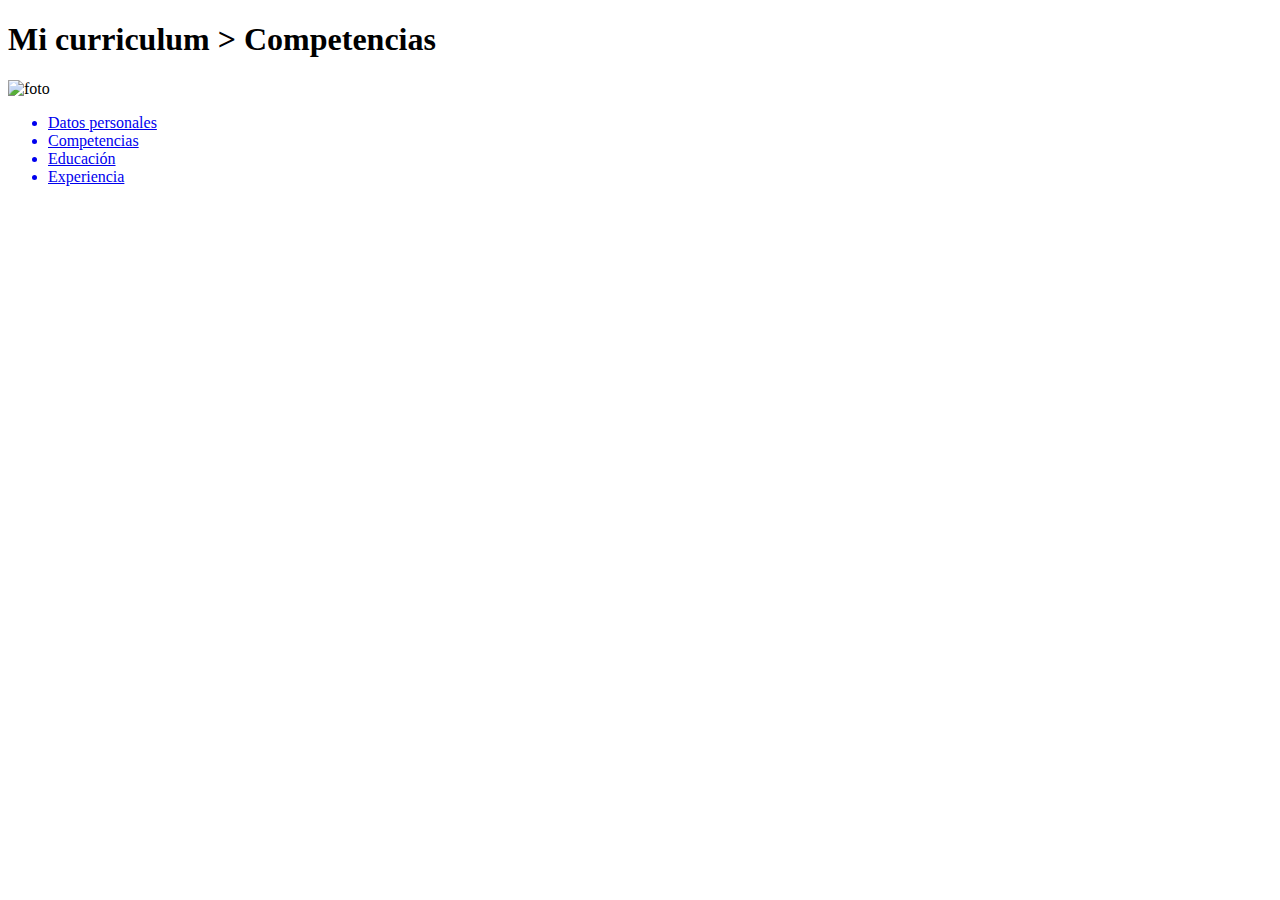
==== competencias.html @ 6bc0c1c5 "Carga inicial" ====
<!DOCTYPE html>
<html lang="en">
<head>
    <meta charset="UTF-8">
    <meta name="viewport" content="width=device-width, initial-scale=1.0">
    <title>Document</title>
</head>
<body>
    <h1>Mi curriculum > Competencias</h1>
    <img src="imagenes/foto.png" alt="foto">
    <ul>
        <a href="index.html"><li>Datos personales</li></a>
        <a href="competencias.html"><li>Competencias</li></a>
        <a href="educacion.html"><li>Educación</li></a>
        <a href="experiencia.html"><li>Experiencia</li></a>
    </ul>
</body>
</html>
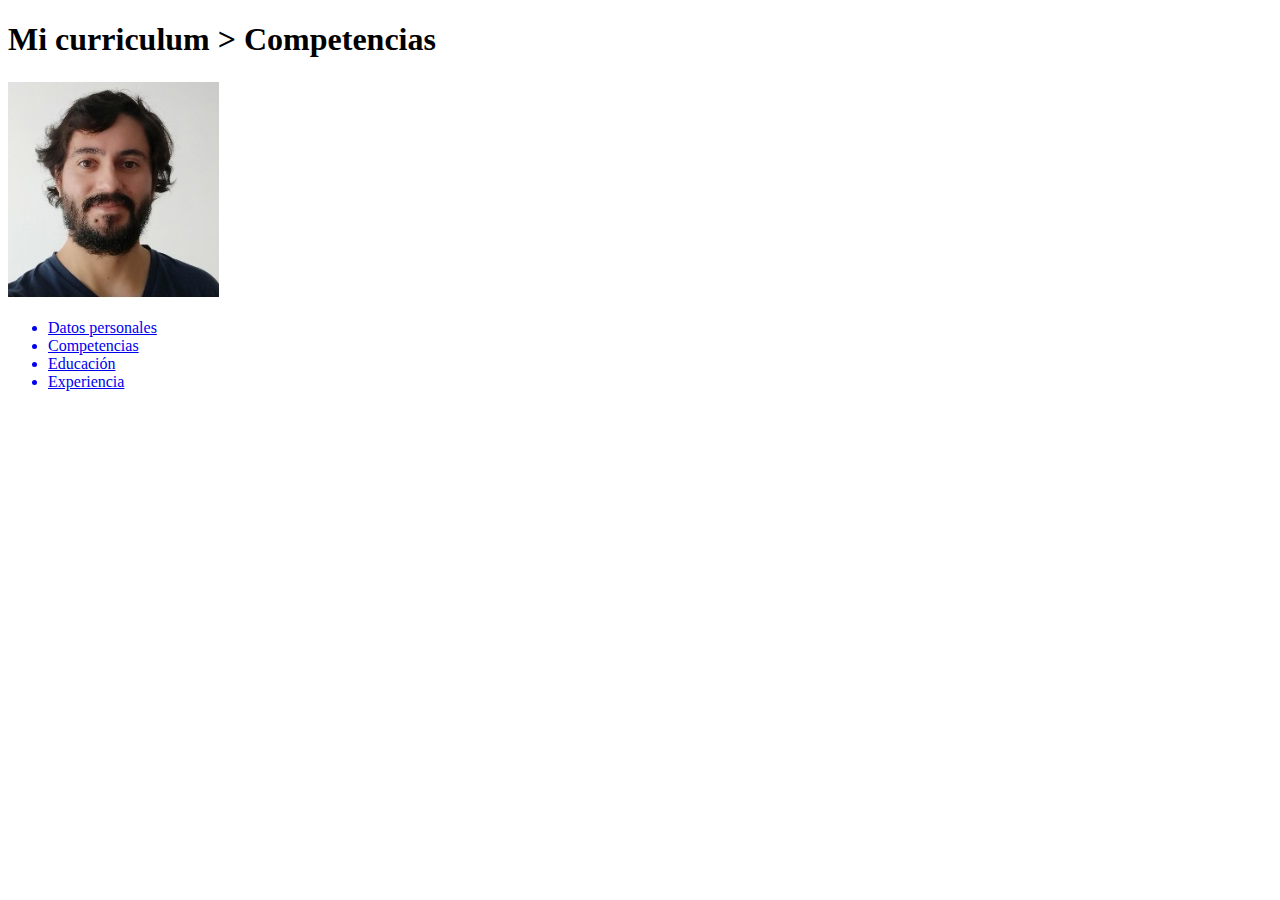
==== commit 04ac4dd7: "Add files via upload" ====
--- a/competencias.html
+++ b/competencias.html
@@ -7,7 +7,7 @@
 </head>
 <body>
     <h1>Mi curriculum > Competencias</h1>
-    <img src="imagenes/foto.png" alt="foto">
+    <img src="imagenes/foto.jpg" alt="foto">
     <ul>
         <a href="index.html"><li>Datos personales</li></a>
         <a href="competencias.html"><li>Competencias</li></a>
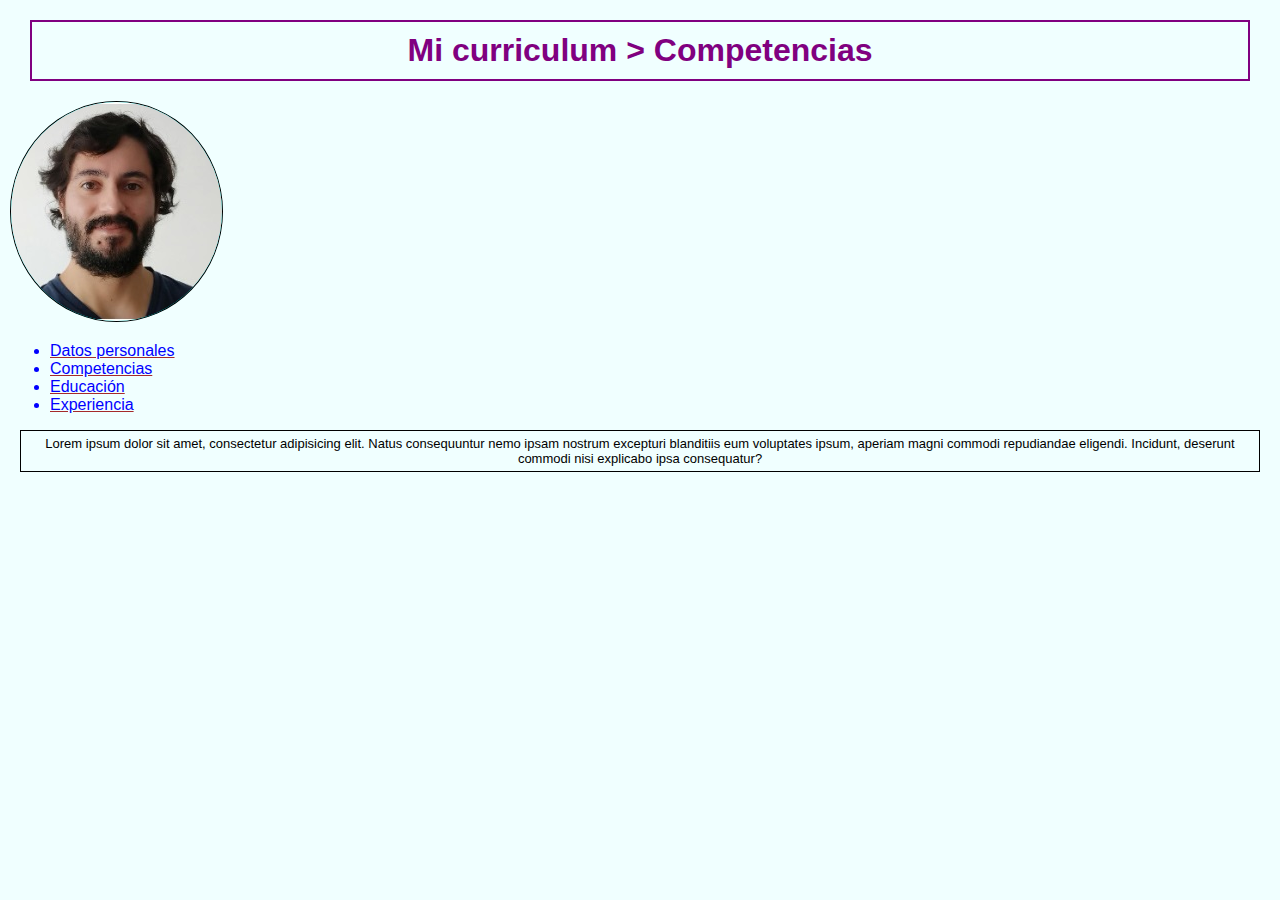
==== commit 1bb9119d: "Add files via upload" ====
--- a/competencias.html
+++ b/competencias.html
@@ -3,16 +3,19 @@
 <head>
     <meta charset="UTF-8">
     <meta name="viewport" content="width=device-width, initial-scale=1.0">
-    <title>Document</title>
+    <title>Mi curriculum</title>
+    <link rel="stylesheet" href="css/estilo.css">
 </head>
 <body>
-    <h1>Mi curriculum > Competencias</h1>
-    <img src="imagenes/foto.jpg" alt="foto">
+    <h1 class="titulosPrincipales">Mi curriculum > Competencias</h1>
+    <img src="imagenes/foto.jpg" alt="foto" class="imagenPrincipal">
     <ul>
-        <a href="index.html"><li>Datos personales</li></a>
-        <a href="competencias.html"><li>Competencias</li></a>
-        <a href="educacion.html"><li>Educación</li></a>
-        <a href="experiencia.html"><li>Experiencia</li></a>
+        <a href="index.html" class="listaElementos"><li>Datos personales</li></a>
+        <a href="competencias.html" class="listaElementos"><li>Competencias</li></a>
+        <a href="educacion.html" class="listaElementos"><li>Educación</li></a>
+        <a href="experiencia.html" class="listaElementos"><li>Experiencia</li></a>
     </ul>
+    <p class="textoPlano">Lorem ipsum dolor sit amet, consectetur adipisicing elit. Natus consequuntur nemo ipsam nostrum excepturi blanditiis eum voluptates ipsum, aperiam magni commodi repudiandae eligendi. Incidunt, deserunt commodi nisi explicabo ipsa consequatur?</p>
+
 </body>
 </html>--- a/css/estilo.css
+++ b/css/estilo.css
@@ -0,0 +1,57 @@
+h1{
+    color:red;
+    font-family: Arial, Helvetica, sans-serif;
+    font-size: xx-large;
+    margin: 20px;
+    padding: 10px;
+}
+p{
+    color: blue;
+}
+body{
+    background-color: azure;
+    margin: 10px;
+}
+li{
+    color: rgb(0,0,255);
+    font-family: Arial, Helvetica, sans-serif;
+    font-style: normal;
+}
+#idHeadIndex{
+    color: green;
+    font-family: Arial, Helvetica, sans-serif;
+}
+.titulosPrincipales{
+    color: purple;
+    font-family: Arial, Helvetica, sans-serif;
+    font-size: xx-large;
+    margin: 20px;
+    border: 2px solid;
+    text-align: center;
+    padding: 10px;
+}
+.titulosDetalles{
+    color:darkcyan;
+    font-family: Arial, Helvetica, sans-serif;
+    font-size: large;
+}
+.listaElementos{
+    color: brown;
+    font-family: Arial, Helvetica, sans-serif;
+    font-size: medium;
+}
+.textoPlano{
+    color: black;
+    font-family: Arial, Helvetica, sans-serif;
+    font-size: small;
+    margin: 10px;
+    border: 1px solid;
+    text-align: center;
+    padding: 5px;
+}
+.imagenPrincipal{
+    background-color: aqua;
+    border-radius: 100%;
+    border:1px solid;
+    padding: 0%;
+}